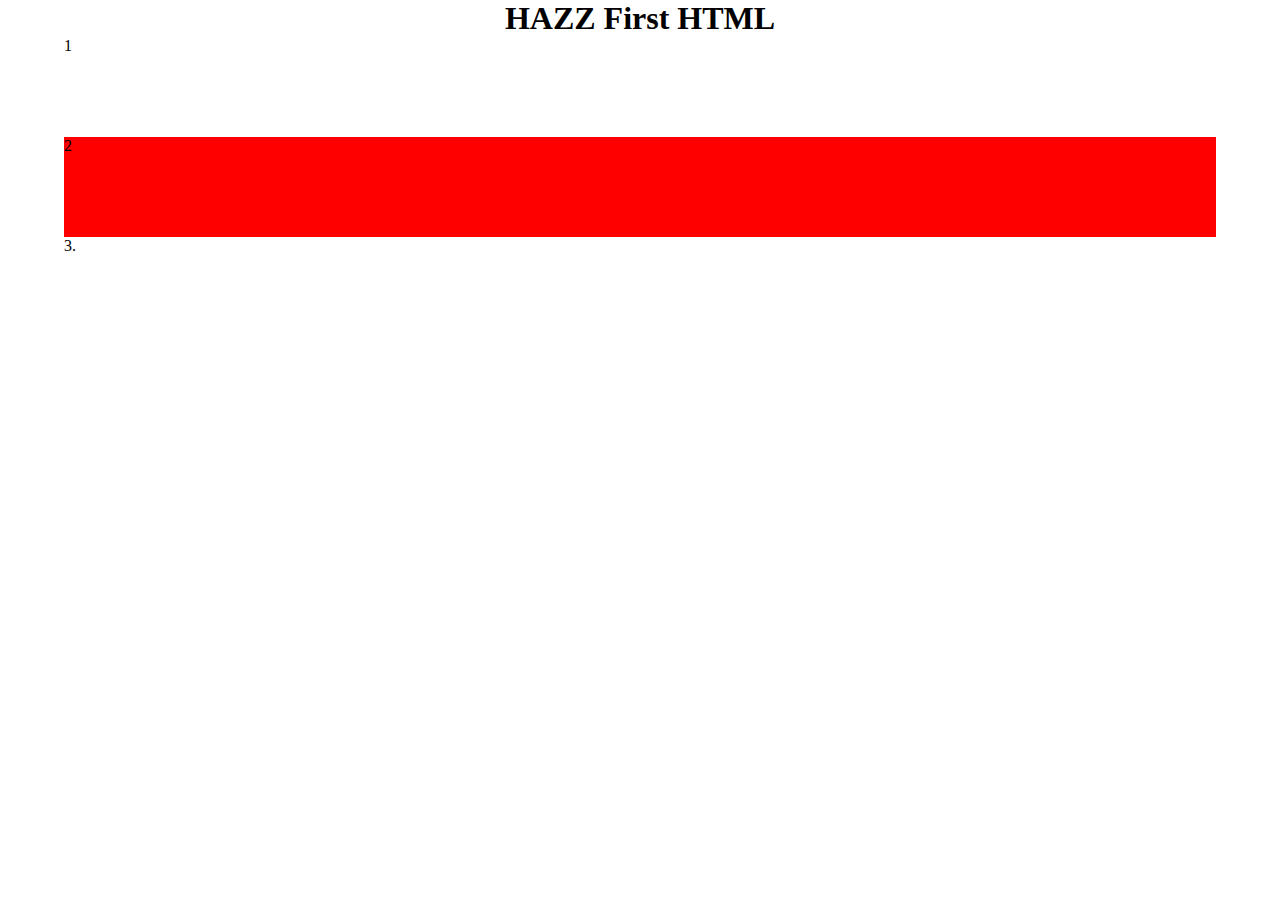
==== index.html @ 422522c2 "remove: env from git" ====
<!DOCTYPE html>
<html lang="en">
<head>
    <meta charset="UTF-8">
    <meta name="viewport" content="width=device-width, initial-scale=1.0">
    
    <link rel="stylesheet" href="main.css">
    
    <title>HAZZ FIRST</title>
</head>
<body>
    <div class="header">
        <div class="title-area">
            <h1>HAZZ First HTML</h1>
        </div>
    </div>
    <div class="contain">
        <div class="section section-1">1</div>
        <div class="section section-2">2</div>
        <div class="section section-3">3.</div>
    </div>
    <footer>

    </footer>
</body>
</html>
---- main.css ----
* {
    margin: 0 auto;
    padding: 0;
}

.title-area {
    text-align: center;
}

.contain {
    width: 100%;
    height: auto;
}

.section {
    width: 90%;
    height: 100px;
}

.section-2 {
    background-color: red;
}
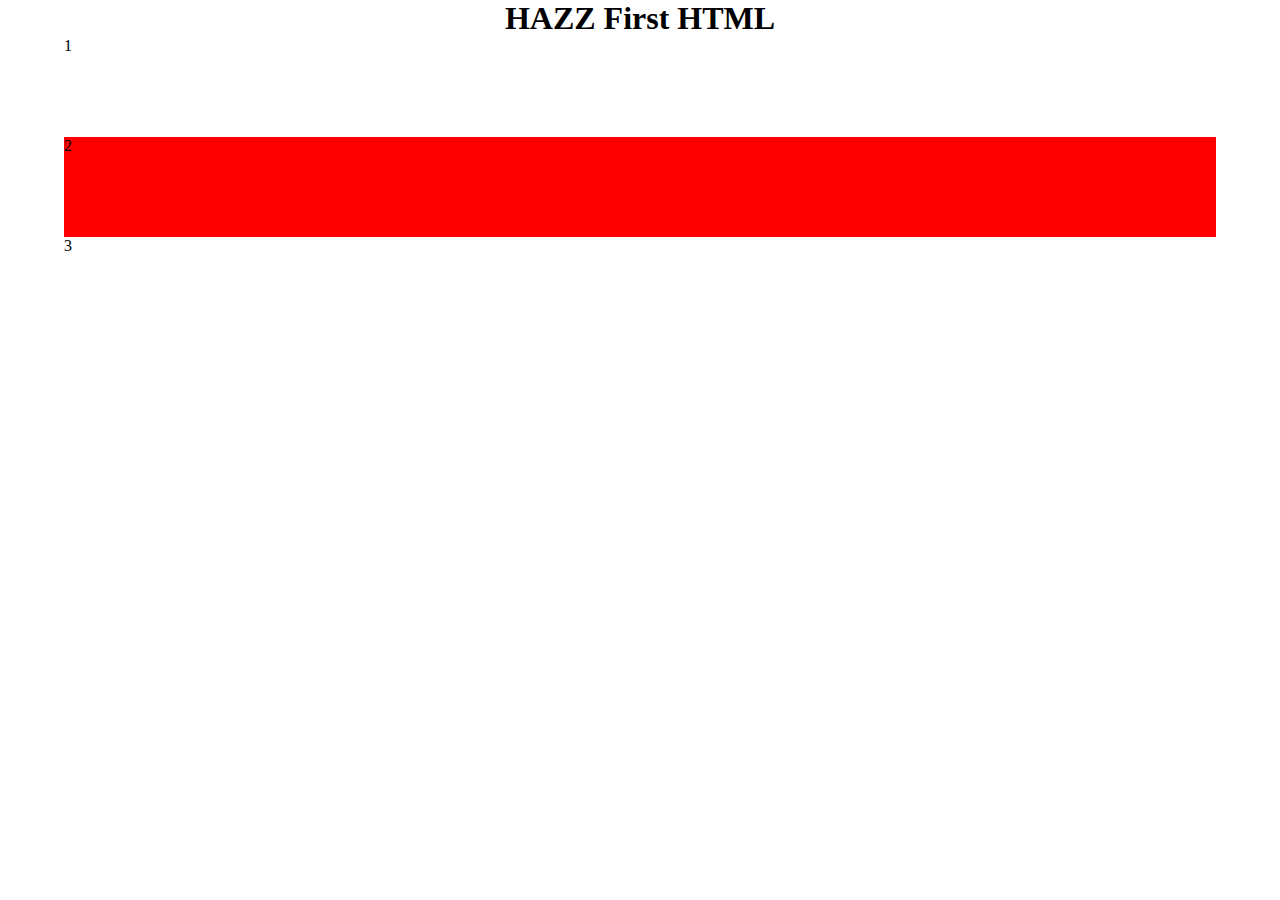
==== commit eb9d005e: "commit" ====
--- a/index.html
+++ b/index.html
@@ -17,7 +17,7 @@
     <div class="contain">
         <div class="section section-1">1</div>
         <div class="section section-2">2</div>
-        <div class="section section-3">3.</div>
+        <div class="section section-3">3</div>
     </div>
     <footer>
 
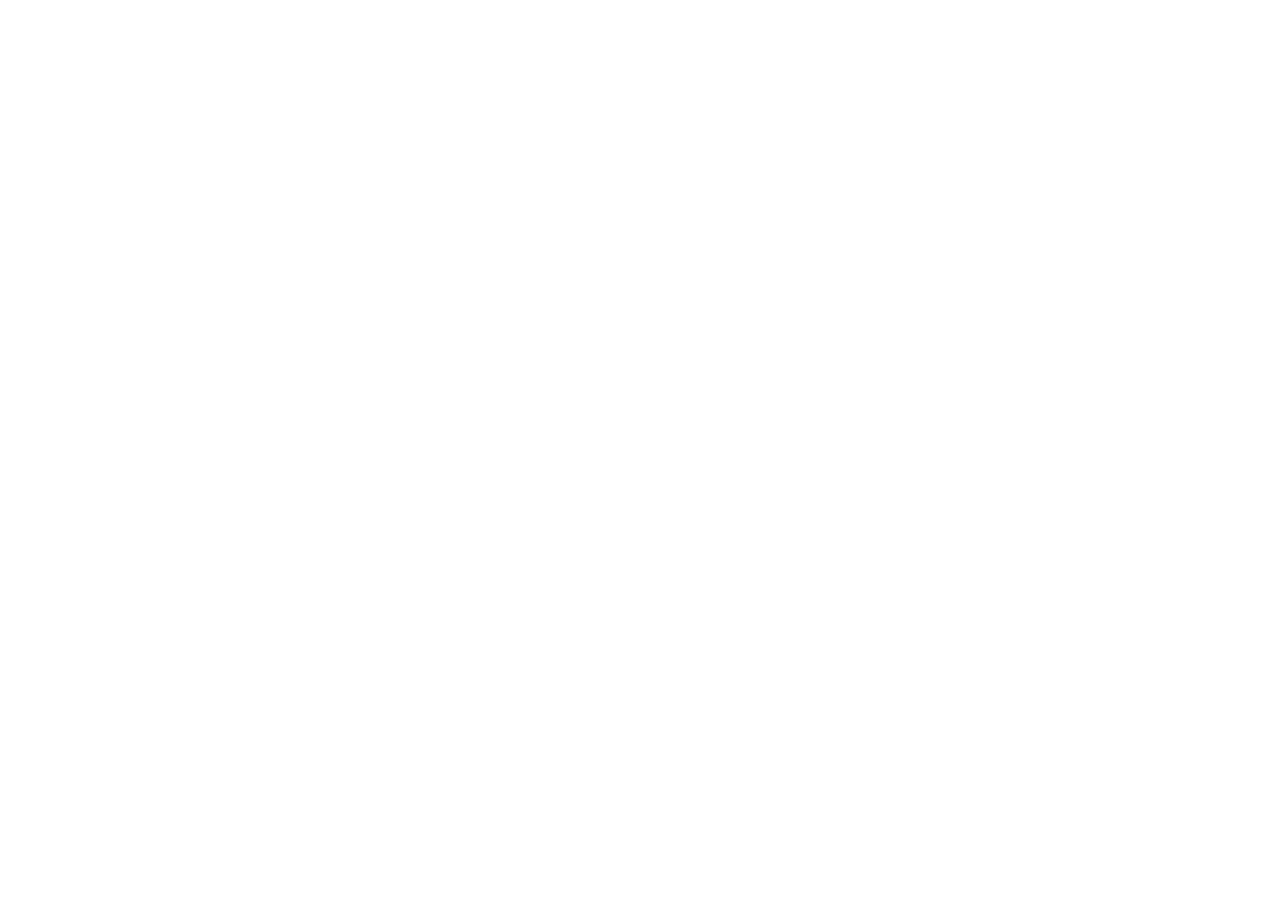
==== commit 3fbaf4f5: "renew2" ====
--- a/index.html
+++ b/index.html
@@ -9,18 +9,6 @@
     <title>HAZZ FIRST</title>
 </head>
 <body>
-    <div class="header">
-        <div class="title-area">
-            <h1>HAZZ First HTML</h1>
-        </div>
-    </div>
-    <div class="contain">
-        <div class="section section-1">1</div>
-        <div class="section section-2">2</div>
-        <div class="section section-3">3</div>
-    </div>
-    <footer>
-
-    </footer>
+    
 </body>
 </html>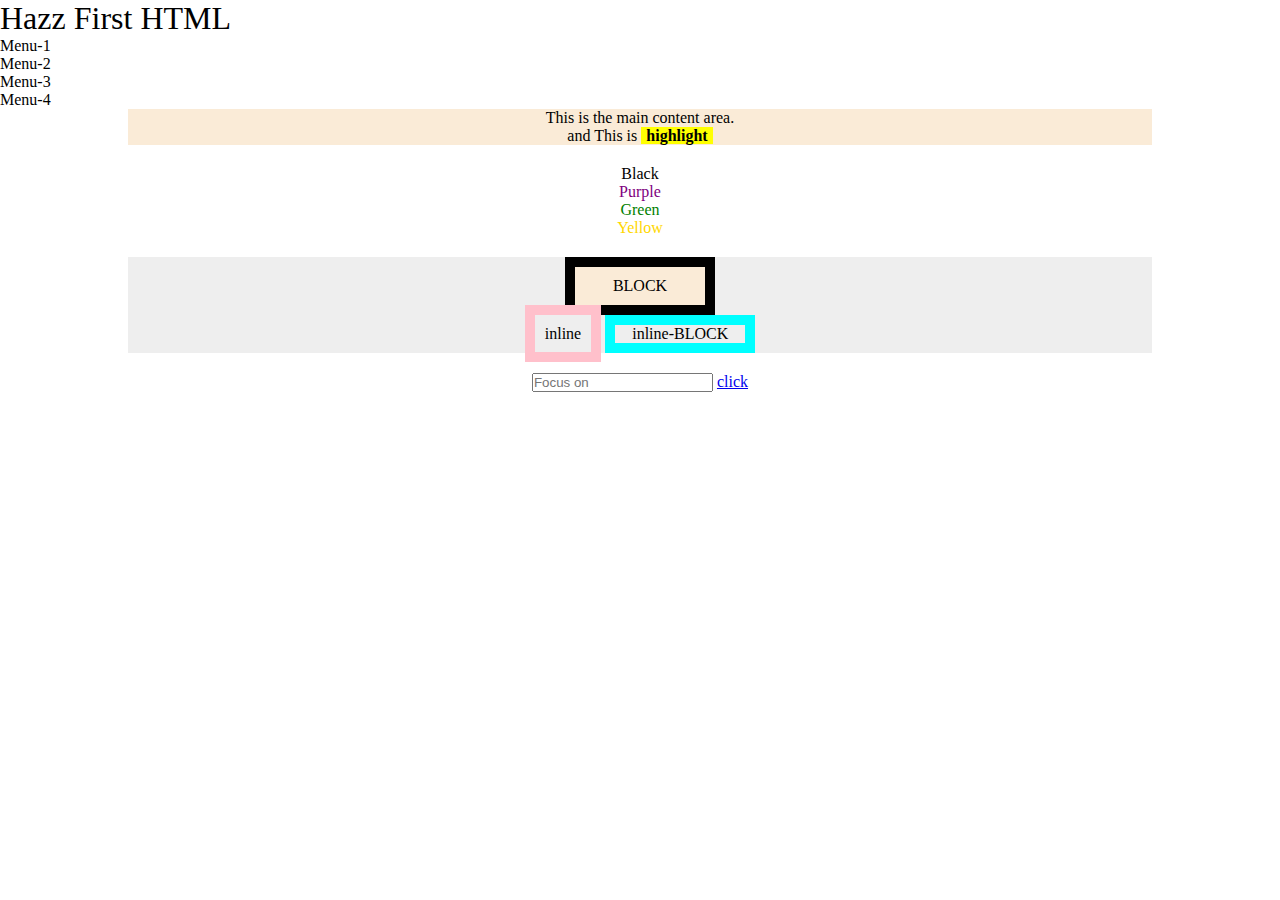
==== commit 29f56dd8: "display study" ====
--- a/index.html
+++ b/index.html
@@ -4,11 +4,47 @@
     <meta charset="UTF-8">
     <meta name="viewport" content="width=device-width, initial-scale=1.0">
     
-    <link rel="stylesheet" href="main.css">
+    <link rel="stylesheet" href="style.css">
     
     <title>HAZZ FIRST</title>
 </head>
 <body>
-    
+    <header>
+        <div class="title-area">
+            <h1>Hazz First HTML</h1>
+        </div>
+    </header>
+    <!-- 서양은 nav를 주로 header안에 넣지 않고 밑에 둠
+     포폴 만들 때 참고할 것! -->
+    <nav>
+        <ul class="main_nav">
+            <li>Menu-1</li>
+            <li>Menu-2</li>
+            <li>Menu-3</li>
+            <li>Menu-4</li>
+        </ul>
+    </nav>
+    <main>
+        <div class="contain contain-1">
+            <p>This is the main content area. <br/>
+            and This is <span class="highlight">highlight</span></p>
+        </div>
+        <div class="contain contain-2">
+            <p>Black</p>
+            <p class="purple-text">Purple</p>
+            <p class="green-text">Green</p>
+            <p id="gold-text">Yellow</p>
+        </div>
+        <div class="contain contain-3">
+            <div id="block">BLOCK</div>
+            <div id="inline">inline</div>
+            <div id="inline-block">inline-BLOCK</div>
+        </div>
+        <div class="contain contain-4">
+            <input type="text" placeholder="Focus on">
+            <a href="https://github.com/jin2nim/hazz-first" target="_blank">click</a>
+        </div>
+    </main>
+    <footer></footer>
 </body>
 </html>--- a/style.css
+++ b/style.css
@@ -0,0 +1,68 @@
+* {
+    margin: 0 auto;
+    padding: 0;
+    font-weight: 400;
+}
+
+.contain {
+    width: 80%;
+    text-align: center;
+    margin-bottom: 20px;
+}
+
+.highlight {
+    background-color: yellow;
+    padding: 0 5px;
+    font-weight: bold;
+}
+
+h2 {
+    width: 20%;
+}
+
+.purple-text {
+    color: purple;
+}
+
+.green-text {
+    color: green;
+}
+
+#gold-text {
+    color: gold;
+}
+
+#block {
+    box-sizing: border-box;
+    display: block;
+    padding: 10px;
+    border: solid black 10px;
+    width: 150px;
+}
+
+#inline {
+    box-sizing: border-box;
+    display: inline;
+    padding: 10px;
+    border: solid pink 10px;
+    width: 150px;
+}
+
+#inline-block {
+    box-sizing: border-box;
+    display: inline-block;
+    border: solid aqua 10px;
+    width: 150px;
+}
+
+#inline-block:hover {
+    border: solid red 10px;
+}
+
+main div:first-child {
+    background-color: antiquewhite;
+}
+
+.contain:nth-child(3) {
+    background-color: #eee;
+}